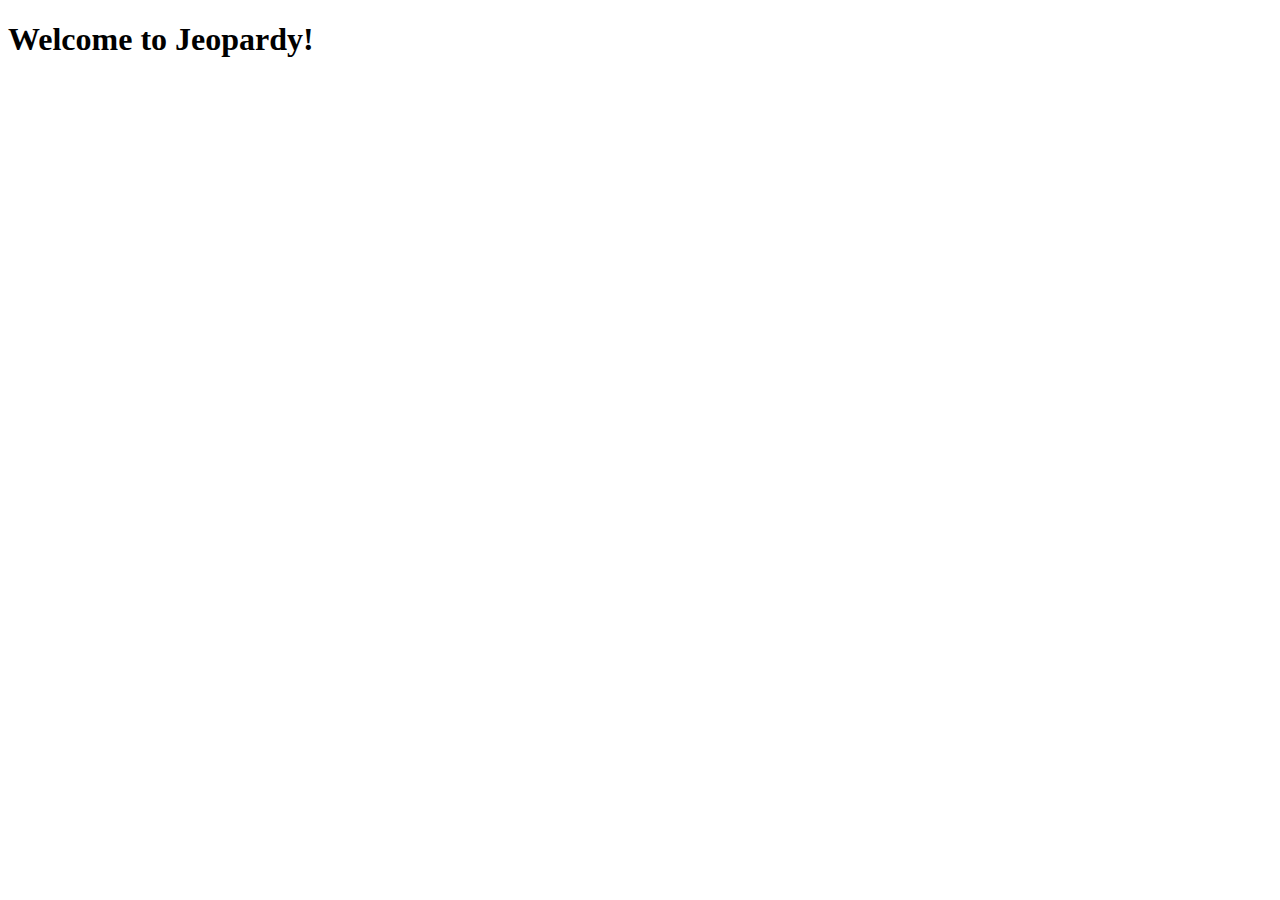
==== index.html @ 88258465 "Initial commit" ====
<!DOCTYPE html>
<html lang="en">
  <head>
    <meta charset="UTF-8" />
    <meta http-equiv="X-UA-Compatible" content="IE=edge" />
    <meta name="viewport" content="width=device-width, initial-scale=1.0" />
    <title>Jeopardy</title>
  </head>
  <body>
    <h1>Welcome to Jeopardy!</h1>
    <!-- Do not change the script source. Allows import/export to work. -->
    <script src="./scripts/index.js" type="module"></script>
  </body>
</html>
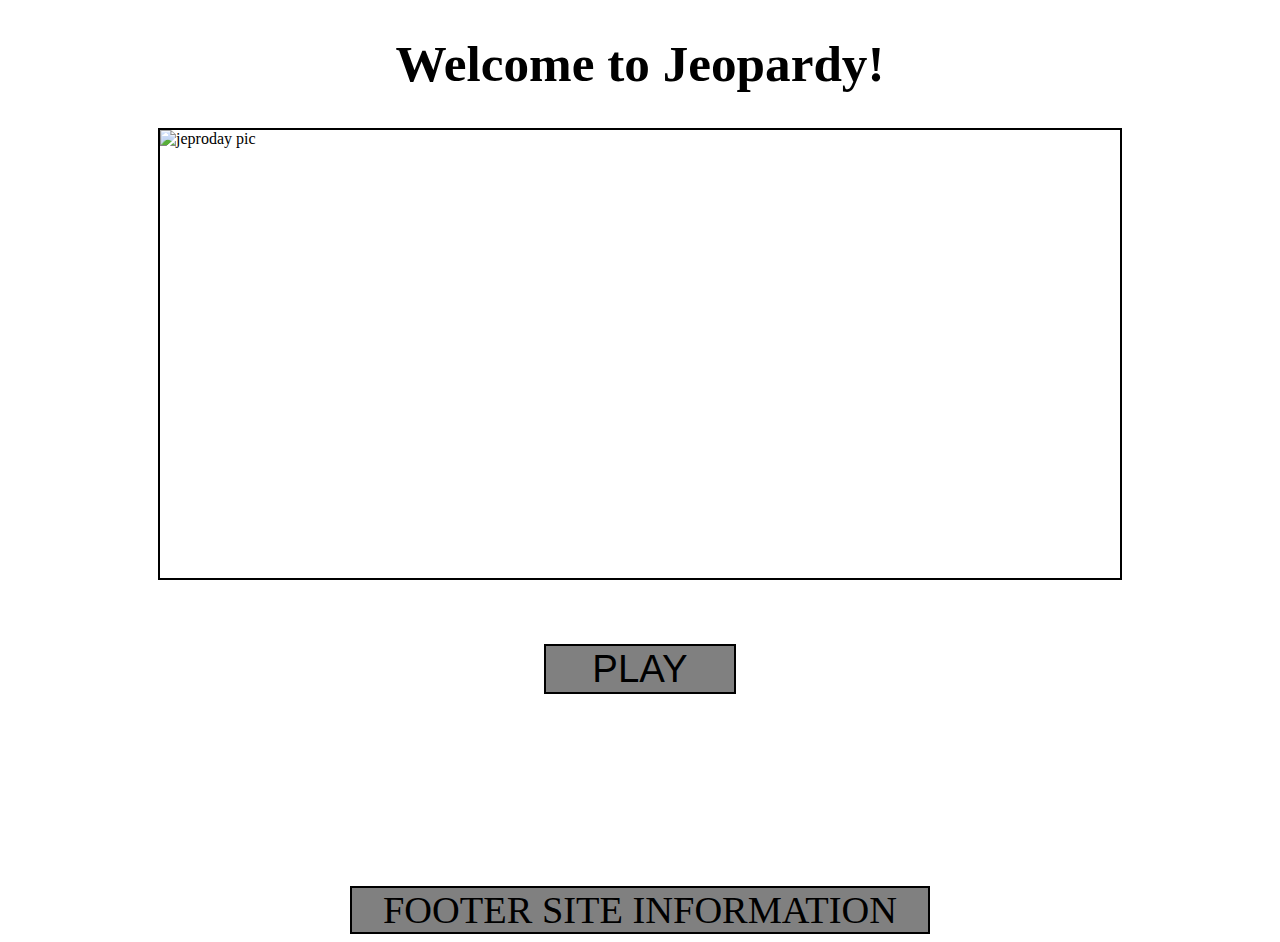
==== commit 847a943b: "landing page" ====
--- a/index.html
+++ b/index.html
@@ -4,11 +4,20 @@
     <meta charset="UTF-8" />
     <meta http-equiv="X-UA-Compatible" content="IE=edge" />
     <meta name="viewport" content="width=device-width, initial-scale=1.0" />
+    <link rel="stylesheet" href="styles/styles_index.css">
     <title>Jeopardy</title>
   </head>
   <body>
     <h1>Welcome to Jeopardy!</h1>
     <!-- Do not change the script source. Allows import/export to work. -->
     <script src="./scripts/index.js" type="module"></script>
+
   </body>
+    <img src="https://yt3.googleusercontent.com/i6xMo2Vt15ZCpkm3JxzHiiHnk6O9DUFpQT4kSwpqJvELqIPRxEuCSBr56NAh3hynACTcSvejcg=s900-c-k-c0x00ffffff-no-rj" 
+    alt="jeproday pic">
+
+    <button class="play-button" onclick = "window.location.href='round-1.html';">PLAY</button>
+
+    <footer>FOOTER SITE INFORMATION</footer>
+
 </html>
--- a/styles/styles_index.css
+++ b/styles/styles_index.css
@@ -0,0 +1,39 @@
+h1 {
+    font-size: 4vw;
+    text-align: center;
+}
+
+
+img {display: block;
+    width: 75vw;
+    height: 35vw;
+    margin-left: auto;
+    margin-right: auto;
+    object-fit:cover;
+    border: 2px solid black;
+}
+
+
+.play-button{
+    display: block;
+    margin-top: 5vw;
+    margin-left: auto;
+    margin-right: auto;
+    font-size: 3vw;
+    width: 15vw;
+    background-color: gray;
+    border: 2px solid black;
+}   
+
+footer{
+    display: block;
+    margin-top: 15vw;
+    text-align: center;
+    background-color: gray;
+    width: 45vw;
+    margin-left: auto;
+    margin-right: auto;
+    font-size: 3vw;
+    border: 2px solid black;
+
+}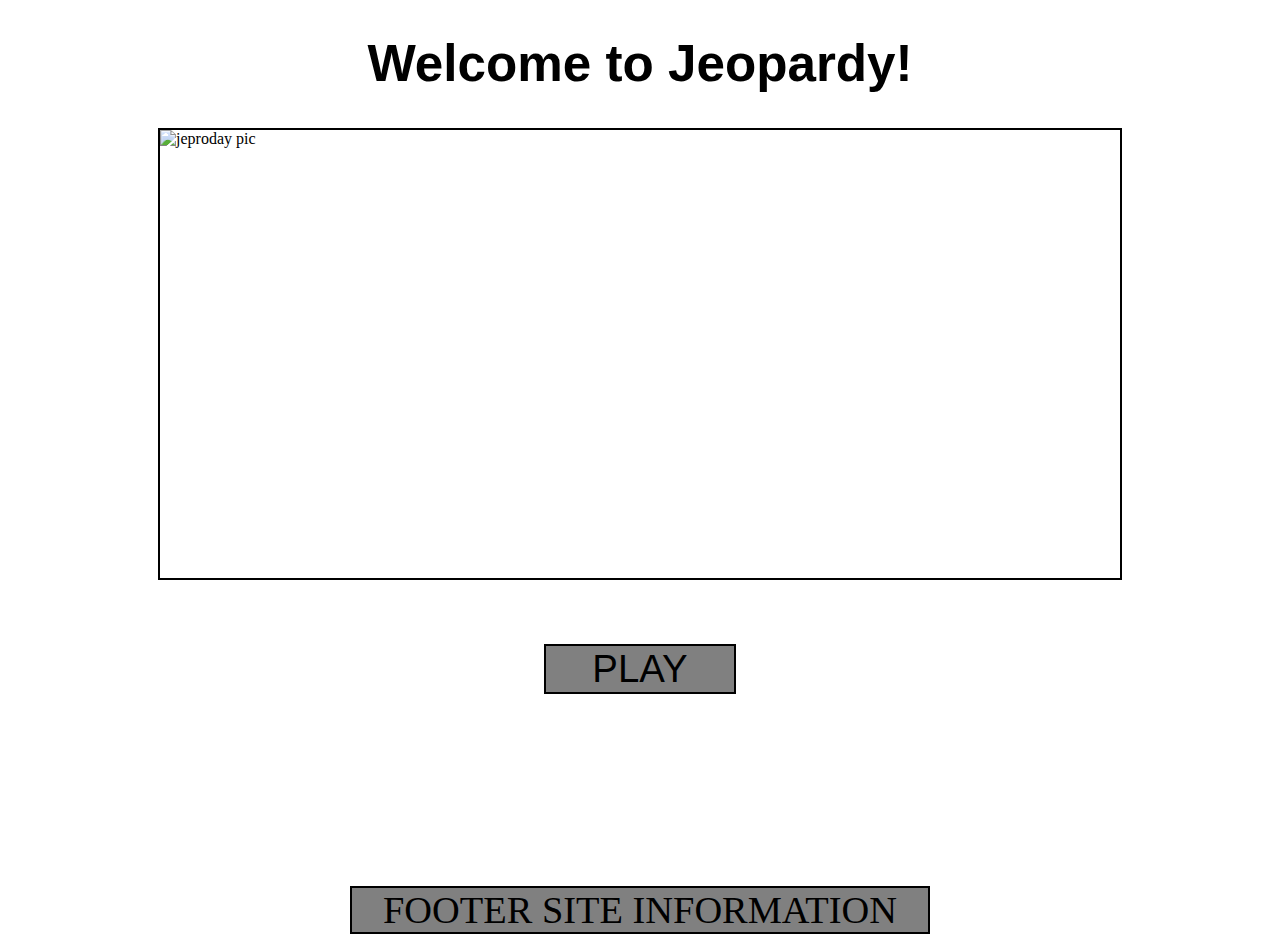
==== commit e8463283: "1st round table" ====
--- a/index.html
+++ b/index.html
@@ -12,7 +12,6 @@
     <!-- Do not change the script source. Allows import/export to work. -->
     <script src="./scripts/index.js" type="module"></script>
 
-  </body>
     <img src="https://yt3.googleusercontent.com/i6xMo2Vt15ZCpkm3JxzHiiHnk6O9DUFpQT4kSwpqJvELqIPRxEuCSBr56NAh3hynACTcSvejcg=s900-c-k-c0x00ffffff-no-rj" 
     alt="jeproday pic">
 
@@ -20,4 +19,7 @@
 
     <footer>FOOTER SITE INFORMATION</footer>
 
+  </body>
+   
+
 </html>
--- a/styles/styles_index.css
+++ b/styles/styles_index.css
@@ -1,6 +1,7 @@
 h1 {
     font-size: 4vw;
     text-align: center;
+    font-family: Arial, Helvetica, sans-serif;
 }
 
 
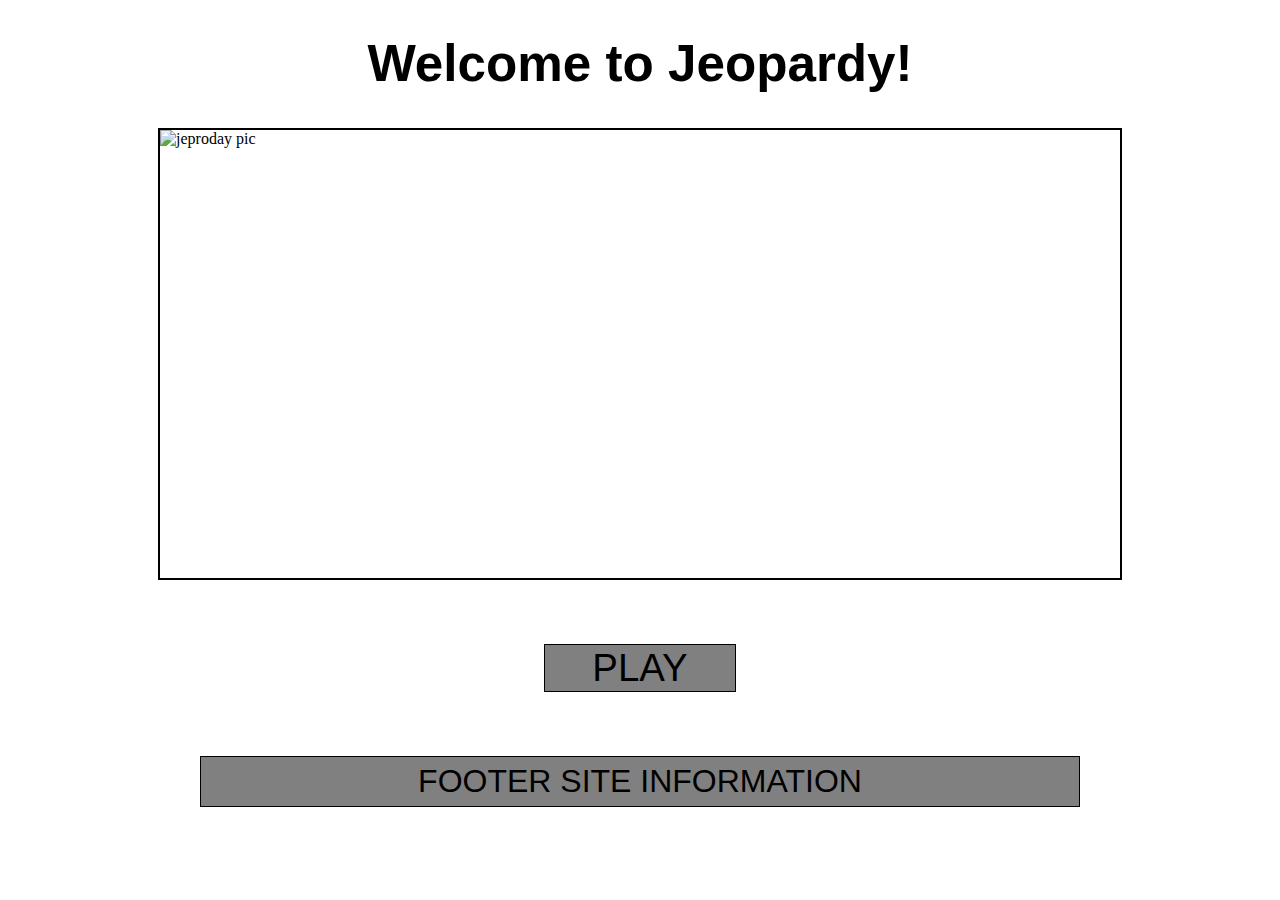
==== commit afaa762e: "comments added" ====
--- a/index.html
+++ b/index.html
@@ -7,15 +7,18 @@
     <link rel="stylesheet" href="styles/styles_index.css">
     <title>Jeopardy</title>
   </head>
+
   <body>
-    <h1>Welcome to Jeopardy!</h1>
     <!-- Do not change the script source. Allows import/export to work. -->
     <script src="./scripts/index.js" type="module"></script>
+
+    <h1>Welcome to Jeopardy!</h1>
 
     <img src="https://yt3.googleusercontent.com/i6xMo2Vt15ZCpkm3JxzHiiHnk6O9DUFpQT4kSwpqJvELqIPRxEuCSBr56NAh3hynACTcSvejcg=s900-c-k-c0x00ffffff-no-rj" 
     alt="jeproday pic">
 
     <button class="play-button" onclick = "window.location.href='round-1.html';">PLAY</button>
+    <!-- button that sends user to first round -->
 
     <footer>FOOTER SITE INFORMATION</footer>
 
--- a/styles/styles_index.css
+++ b/styles/styles_index.css
@@ -2,17 +2,18 @@
     font-size: 4vw;
     text-align: center;
     font-family: Arial, Helvetica, sans-serif;
-}
+    }
 
 
-img {display: block;
+img {
+    display: block;
     width: 75vw;
     height: 35vw;
     margin-left: auto;
     margin-right: auto;
     object-fit:cover;
     border: 2px solid black;
-}
+    }
 
 
 .play-button{
@@ -23,18 +24,18 @@
     font-size: 3vw;
     width: 15vw;
     background-color: gray;
-    border: 2px solid black;
-}   
+    border: 1px solid black;
+    }   
 
-footer{
-    display: block;
-    margin-top: 15vw;
+
+footer {
+    background-color: gray;
+    border: 1px solid black;
     text-align: center;
-    background-color: gray;
-    width: 45vw;
-    margin-left: auto;
-    margin-right: auto;
-    font-size: 3vw;
-    border: 2px solid black;
-
+    margin-top: 5vw;
+    margin-right: 15vw ;
+    margin-left:  15vw;
+    font-family: Arial, Helvetica, sans-serif;
+    font-size: 2em;
+    padding: .5vw;
 }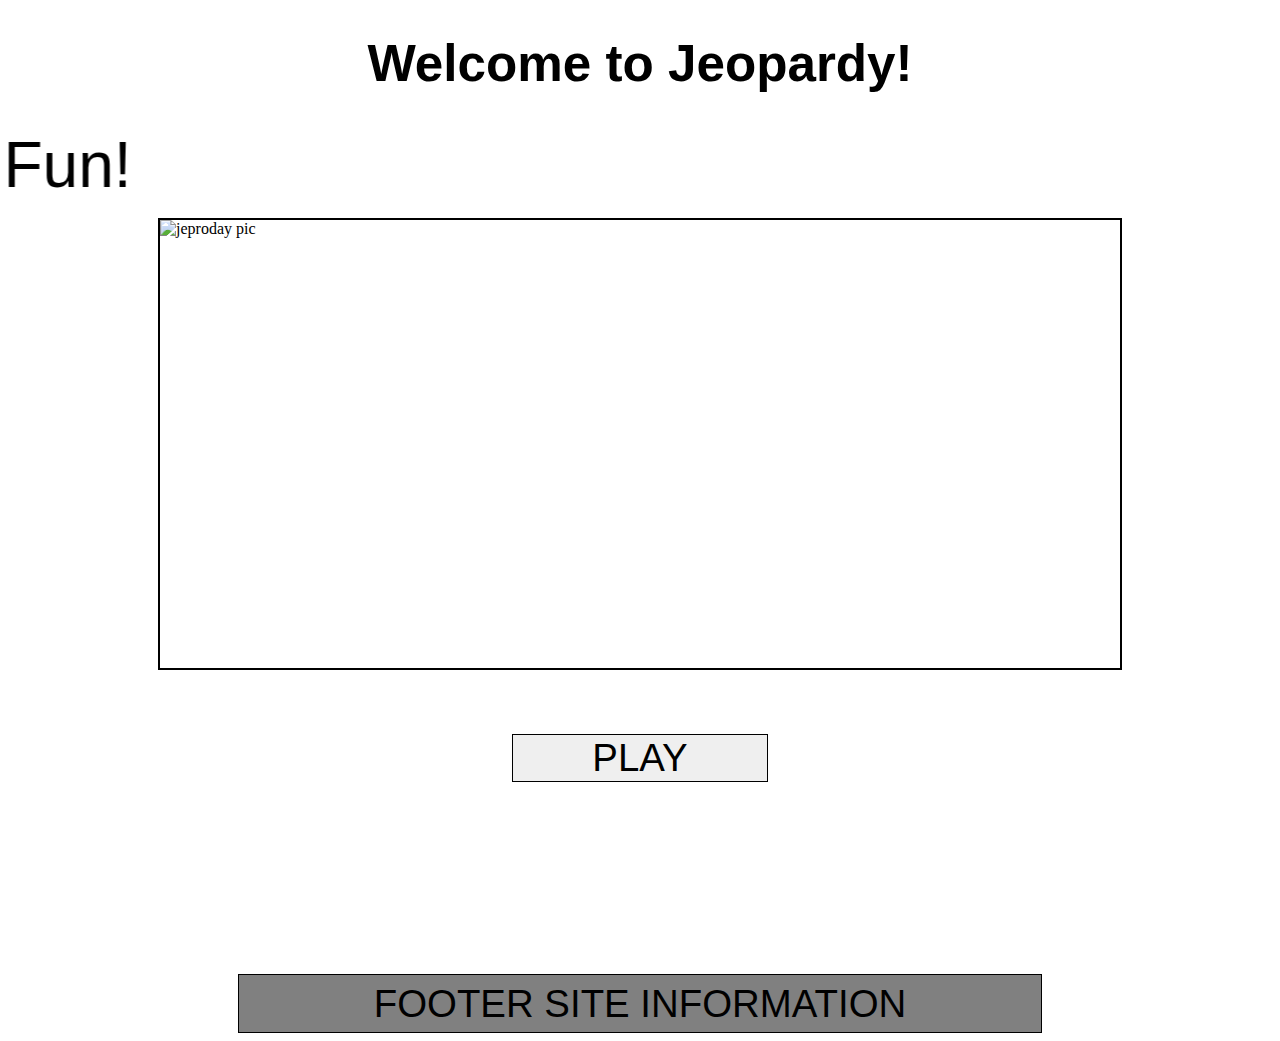
==== commit a6f38c24: "added animation" ====
--- a/index.html
+++ b/index.html
@@ -14,6 +14,9 @@
 
     <h1>Welcome to Jeopardy!</h1>
 
+    <marquee class="rolling-text" direction="right" scrollamount = 15>Get Ready to Have Fun! </marquee>
+
+
     <img src="https://yt3.googleusercontent.com/i6xMo2Vt15ZCpkm3JxzHiiHnk6O9DUFpQT4kSwpqJvELqIPRxEuCSBr56NAh3hynACTcSvejcg=s900-c-k-c0x00ffffff-no-rj" 
     alt="jeproday pic">
 
--- a/styles/styles_index.css
+++ b/styles/styles_index.css
@@ -1,9 +1,19 @@
+
 h1 {
     font-size: 4vw;
     text-align: center;
     font-family: Arial, Helvetica, sans-serif;
-    }
+    transition: transform 1s;
+}
 
+.rolling-text{    
+    font-size: 5vw;
+    font-family: Arial, Helvetica, sans-serif;
+    margin-bottom: 1vw;
+}
+
+h1:hover{
+animation: all-around 1s forwards;}
 
 img {
     display: block;
@@ -13,29 +23,37 @@
     margin-right: auto;
     object-fit:cover;
     border: 2px solid black;
-    }
+}
 
 
-.play-button{
+.play-button {
     display: block;
     margin-top: 5vw;
     margin-left: auto;
     margin-right: auto;
     font-size: 3vw;
-    width: 15vw;
-    background-color: gray;
+    width: 20vw;
     border: 1px solid black;
-    }   
+}   
 
 
 footer {
     background-color: gray;
     border: 1px solid black;
     text-align: center;
-    margin-top: 5vw;
-    margin-right: 15vw ;
-    margin-left:  15vw;
+    margin-top: 15vw;
+    margin-right: 18vw ;
+    margin-left:  18vw;
     font-family: Arial, Helvetica, sans-serif;
-    font-size: 2em;
+    font-size: 3vw;
     padding: .5vw;
-}+}
+
+@keyframes all-around{
+    100%{transform: scale(1.5);
+
+    }
+}
+
+/* @media (min-width: 414px) {body{word-wrap:normal}} */
+/* word wrap not necessary for responsive page because relative units were used */
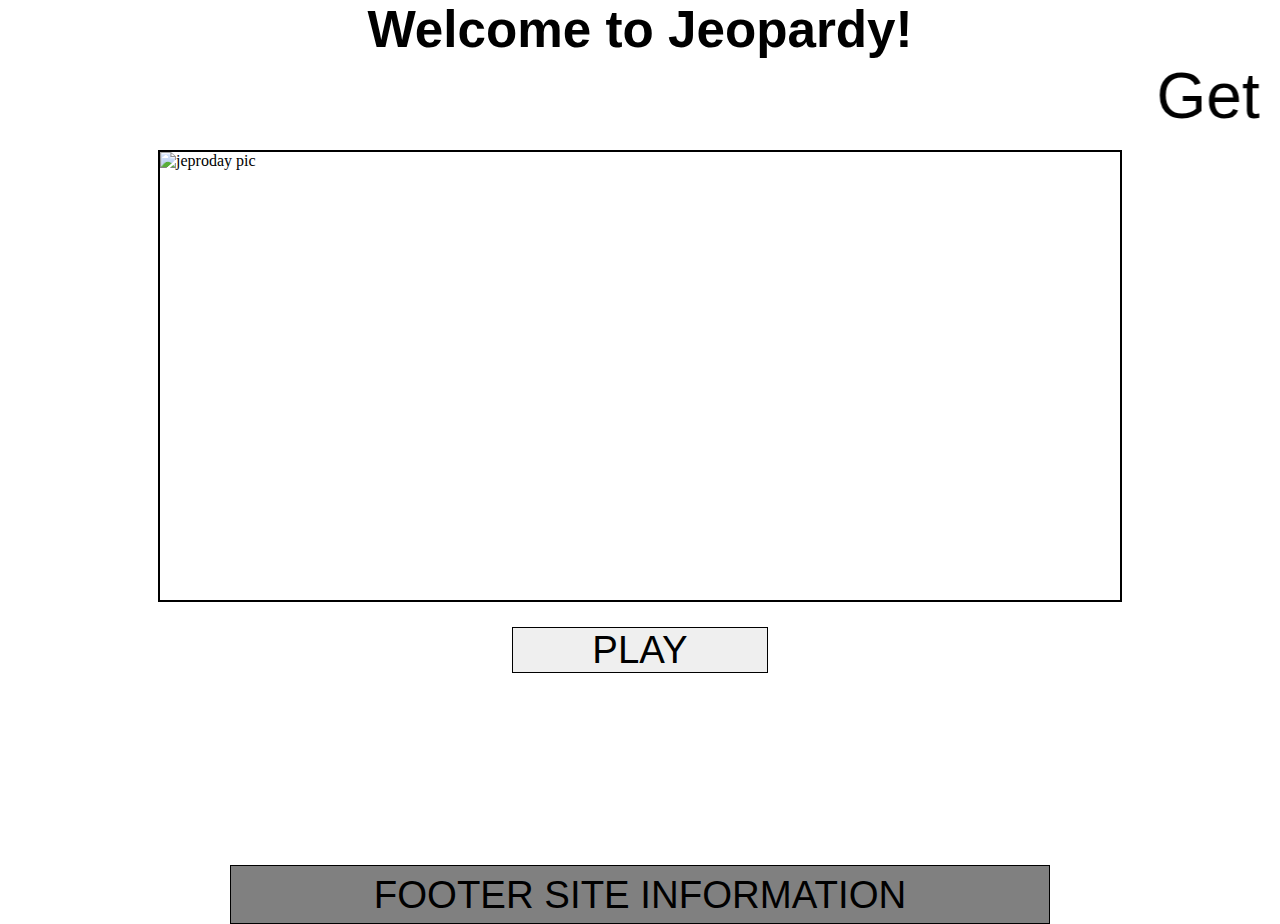
==== commit 47ed10f5: "final  project" ====
--- a/index.html
+++ b/index.html
@@ -14,7 +14,7 @@
 
     <h1>Welcome to Jeopardy!</h1>
 
-    <marquee class="rolling-text" direction="right" scrollamount = 15>Get Ready to Have Fun! </marquee>
+    <marquee class="rolling-text" direction="left" scrollamount = 15>Get Ready to Have Fun! </marquee>
 
 
     <img src="https://yt3.googleusercontent.com/i6xMo2Vt15ZCpkm3JxzHiiHnk6O9DUFpQT4kSwpqJvELqIPRxEuCSBr56NAh3hynACTcSvejcg=s900-c-k-c0x00ffffff-no-rj" 
--- a/styles/styles_index.css
+++ b/styles/styles_index.css
@@ -1,4 +1,8 @@
-
+* {
+    margin: 0;
+    padding: 0;
+}
+    
 h1 {
     font-size: 4vw;
     text-align: center;
@@ -6,14 +10,15 @@
     transition: transform 1s;
 }
 
-.rolling-text{    
+.rolling-text {    
     font-size: 5vw;
     font-family: Arial, Helvetica, sans-serif;
     margin-bottom: 1vw;
 }
 
-h1:hover{
-animation: all-around 1s forwards;}
+h1:hover {
+    animation: all-around 1s forwards;
+}
 
 img {
     display: block;
@@ -27,10 +32,9 @@
 
 
 .play-button {
-    display: block;
-    margin-top: 5vw;
-    margin-left: auto;
-    margin-right: auto;
+    display: flex;
+    justify-content: center;
+    margin: 2vw auto;
     font-size: 3vw;
     width: 20vw;
     border: 1px solid black;
@@ -49,9 +53,8 @@
     padding: .5vw;
 }
 
-@keyframes all-around{
+@keyframes all-around {
     100%{transform: scale(1.5);
-
     }
 }
 
